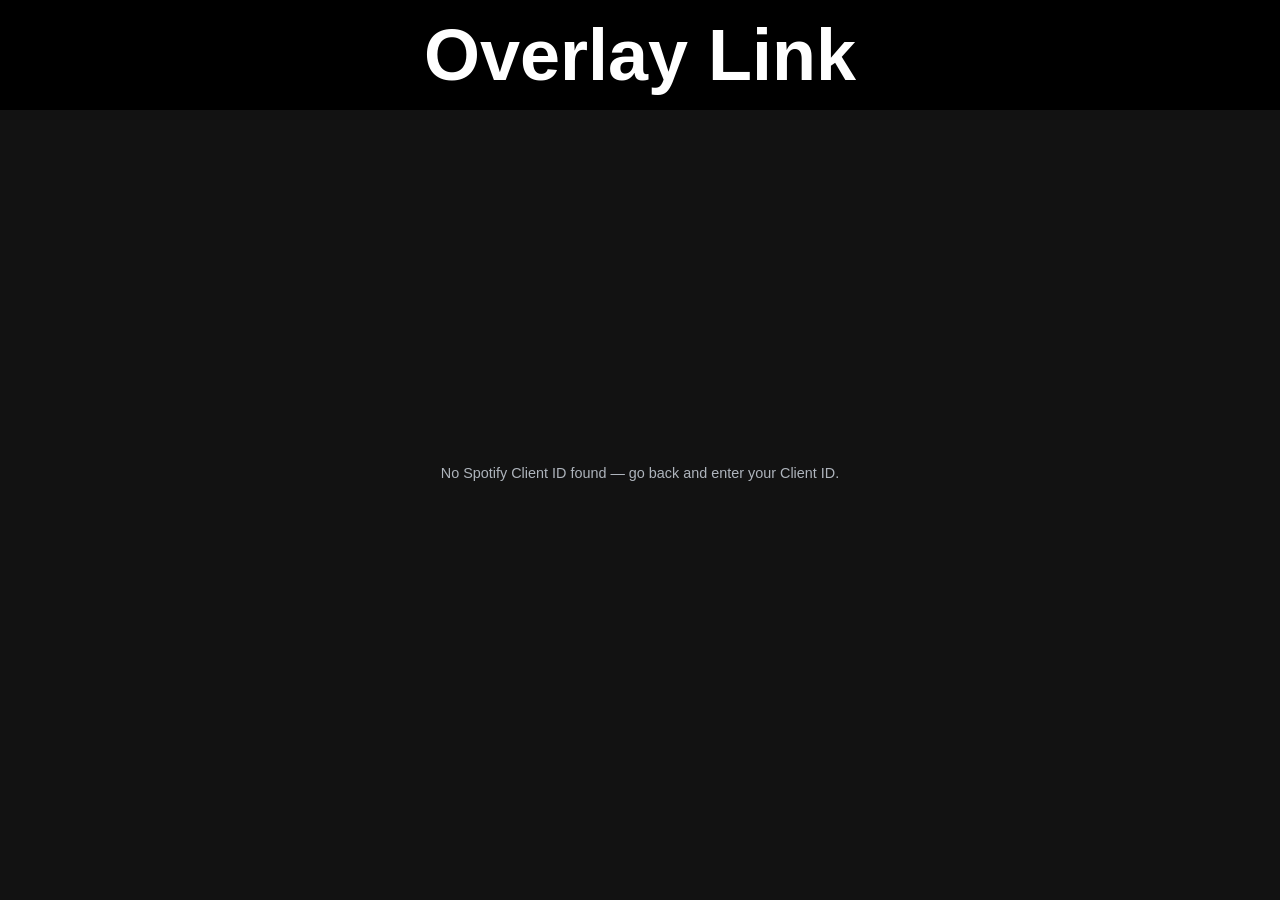
==== pages/callback.html @ 8b4a745d "option rename" ====
<!DOCTYPE html>
<html lang="en">
    <head>
        <meta charset="UTF-8">
        <title>okia's Overlay - Link</title>
        <link rel="stylesheet" href="../styles/style.css">
    </head>

    <body>
        <h1>Overlay Link</h1>

        <div class="center">
            <p id="status">Logging in...</p>

            <div id="options-panel" class="options-columns hidden">
                <div class="options-panel">
                    <h2 class="options-title">Visuals</h2>

                    <label id="album-art-option" class="option-row">
                        <span>Show album art</span>
                        <input type="checkbox" id="show-album-art" checked>
                    </label>
                    <label id="bg-color-option" class="option-row">
                        <span>Background color</span>
                        <span class="option-controls">
                            <input type="checkbox" id="enable-bg-color">
                            <input type="color" id="bg-color-picker" value="#121212" disabled>
                        </span>
                    </label>
                    <label id="caps-artist-option" class="option-row">
                        <span>Capitalize artist</span>
                        <input type="checkbox" id="caps-artist">
                    </label>
                    <label id="caps-track-option" class="option-row">
                        <span>Capitalize song title</span>
                        <input type="checkbox" id="caps-track">
                    </label>
                </div>

                <div class="options-panel">
                    <h2 class="options-title">Functionality</h2>

                    <label id="autohide-option" class="option-row">
                        <span>Auto-hide</span>
                        <input type="checkbox" id="enable-autohide" checked>
                    </label>
                    <label id="transition-option" class="option-row">
                        <span>Transition style</span>
                        <select id="transition-style">
                            <option value="none">None</option>
                            <option value="fade" selected>Fade</option>
                            <option value="bounce">Bounce</option>
                        </select>
                    </label>
                    <label id="width-option" class="option-row">
                        <span>Container width (px)</span>
                        <input type="number" id="text-width" value="400" min="100" max="2000" step="10">
                    </label>
                </div>
            </div>
        </div>

        <script src="../scripts/callback.js"></script>
    </body>
</html>
---- styles/style.css ----
html, body {
  margin: 0;
  height: 100%;
  background: #121212;
  color: white;
  font-family: sans-serif;
}

h1 {
  background-color: #000000;
  text-align: center;
  margin-top: 0px;
  font-family: sans-serif;
  font-size: 72px;
  padding: 14px;
}

.center {
  height: 70vh;
  display: flex;
  flex-direction: column;
  align-items: center;
  justify-content: center;
  gap: 14px;
}

.center label {
  font-size: 1.1rem;
  font-weight: 600;
}

.options-columns {
  display: flex;
  flex-direction: row;
  align-items: flex-start;
  gap: 16px;
}

.options-panel {
  display: flex;
  flex-direction: column;
  width: 280px;
  background: #1e1e1e;
  border: 2px solid #333;
  border-radius: 10px;
  padding: 8px 18px;
  box-sizing: border-box;
}

.options-title {
  font-size: 0.85rem;
  font-weight: 700;
  letter-spacing: 0.08em;
  text-transform: uppercase;
  color: #777;
  margin: 12px 0 4px;
}

.option-row {
  display: flex;
  align-items: center;
  justify-content: space-between;
  gap: 12px;
  padding: 10px 0;
  border-top: 1px solid #2a2a2a;
  font-size: 0.95rem;
  font-weight: 500;
  cursor: pointer;
}

.option-row input[type="checkbox"] {
  width: 18px;
  height: 18px;
  accent-color: #1DB954;
  cursor: pointer;
}

.option-row input[type="number"],
.option-row select {
  width: 80px;
  padding: 6px 8px;
  color: white;
  background: #121212;
  border: 1px solid #333;
  border-radius: 6px;
  font-size: 0.9rem;
}

.option-row select {
  width: auto;
  cursor: pointer;
  appearance: none;
  -webkit-appearance: none;
  -moz-appearance: none;
  padding-right: 28px;
  background-image: url("data:image/svg+xml,%3Csvg xmlns='http://www.w3.org/2000/svg' viewBox='0 0 10 6'%3E%3Cpath d='M1 1l4 4 4-4' fill='none' stroke='%23999' stroke-width='1.5' stroke-linecap='round' stroke-linejoin='round'/%3E%3C/svg%3E");
  background-repeat: no-repeat;
  background-position: right 10px center;
  background-size: 10px 6px;
}

.option-row select:hover:not(:disabled),
.option-row select:focus {
  outline: none;
  border-color: #1DB954;
}

.option-row select option {
  background-color: #121212;
  color: white;
}

.option-row .option-controls {
  display: flex;
  align-items: center;
  gap: 10px;
}

.option-row input[type="color"] {
  width: 32px;
  height: 24px;
  padding: 0;
  border: 1px solid #333;
  border-radius: 4px;
  background: none;
  cursor: pointer;
}

.option-row input[type="color"]:disabled,
.option-row select:disabled {
  opacity: 0.4;
  cursor: not-allowed;
}

#client-id {
  width: 350px;
  padding: 12px 16px;
  font-size: 1rem;
  color: white;
  background: #1e1e1e;
  border: 2px solid #333;
  border-radius: 8px;
  outline: none;
  box-sizing: border-box;
}

#client-id:focus {
  border-color: #1DB954;
}

#client-id::placeholder {
  color: #777;
}

#login-button {
  padding: 14px 28px;
  font-size: 1.1rem;
  font-weight: 600;
  color: #121212;
  background: #1DB954;
  border: none;
  border-radius: 30px;
  cursor: pointer;
}

#login-button:hover {
  background: #1ed760;
}

#status {
  color: #aeb4bc;
  font-size: 0.9rem;
  max-width: 90%;
  text-align: center;
  word-break: break-all;
}

#overlay-link {
  display: inline-block;
  padding: 10px 14px;
  color: white;
  background: #1e1e1e;
  border-radius: 8px;
  font-family: 'Courier New', Courier, monospace;
  font-size: 0.85rem;
}

#copy-link {
  padding: 10px 20px;
  font-size: 0.95rem;
  font-weight: 600;
  color: #121212;
  background: #1DB954;
  border: none;
  border-radius: 30px;
  cursor: pointer;
}

#copy-link:hover {
  background: #1ed760;
}

/* Kept last so it reliably overrides any other display value on the same element. */
.hidden {
  display: none;
}
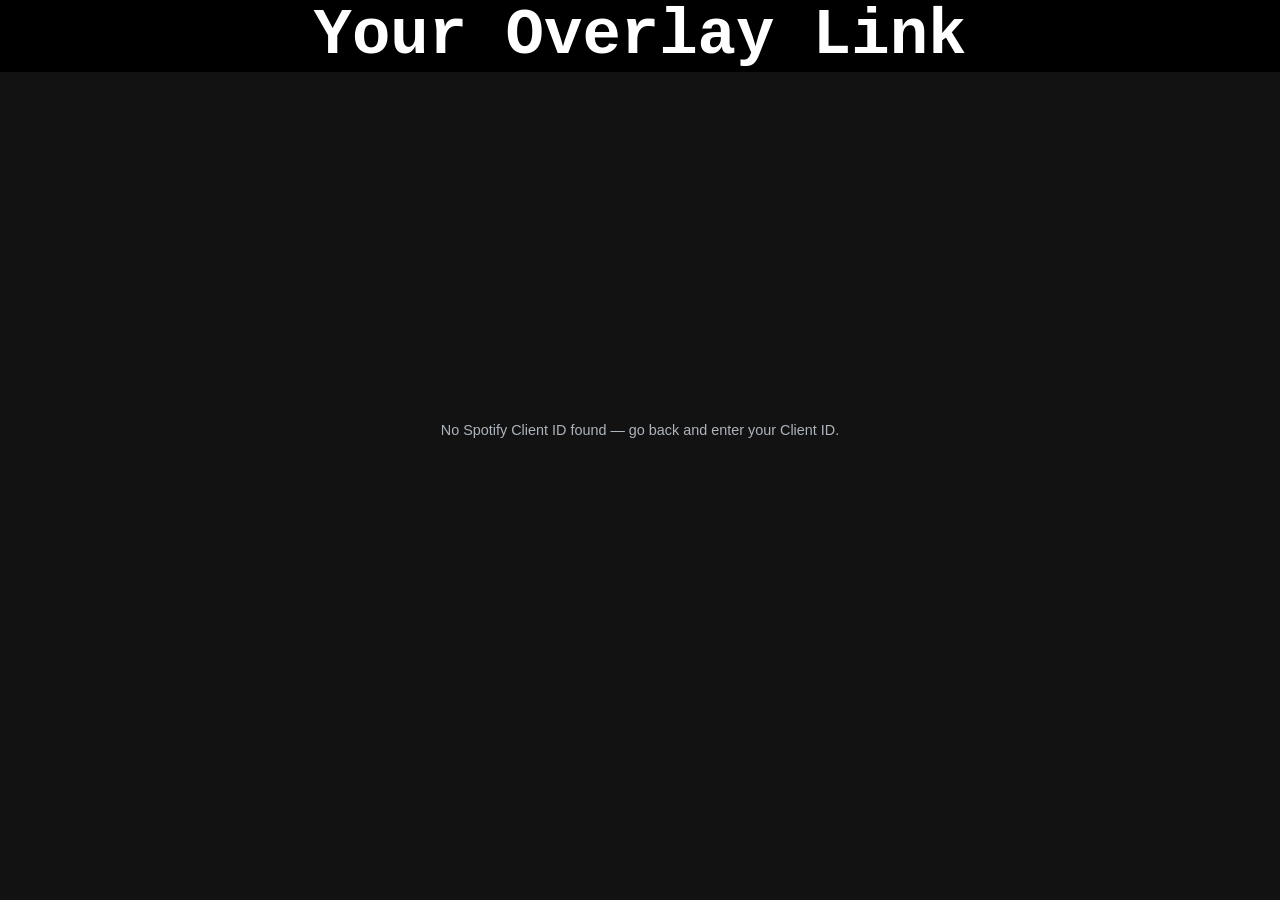
==== commit da45cab5: "combined transition list under Auto-hide for ebtte runderstanding" ====
--- a/pages/callback.html
+++ b/pages/callback.html
@@ -7,7 +7,7 @@
     </head>
 
     <body>
-        <h1>Overlay Link</h1>
+        <h1>Your Overlay Link</h1>
 
         <div class="center">
             <p id="status">Logging in...</p>
@@ -44,7 +44,7 @@
                         <span>Auto-hide</span>
                         <input type="checkbox" id="enable-autohide" checked>
                     </label>
-                    <label id="transition-option" class="option-row">
+                    <label id="transition-option" class="option-row option-row--nested">
                         <span>Transition style</span>
                         <select id="transition-style">
                             <option value="none">None</option>
@@ -53,7 +53,7 @@
                         </select>
                     </label>
                     <label id="width-option" class="option-row">
-                        <span>Container width (px)</span>
+                        <span>Text area width (px)</span>
                         <input type="number" id="text-width" value="400" min="100" max="2000" step="10">
                     </label>
                 </div>
--- a/styles/style.css
+++ b/styles/style.css
@@ -10,9 +10,8 @@
   background-color: #000000;
   text-align: center;
   margin-top: 0px;
-  font-family: sans-serif;
-  font-size: 72px;
-  padding: 14px;
+  font-family: 'Courier New', Courier, monospace;
+  font-size: 64px;
 }
 
 .center {
@@ -66,6 +65,12 @@
   font-size: 0.95rem;
   font-weight: 500;
   cursor: pointer;
+}
+
+.option-row--nested {
+  border-top: none;
+  padding-top: 0;
+  padding-left: 16px;
 }
 
 .option-row input[type="checkbox"] {
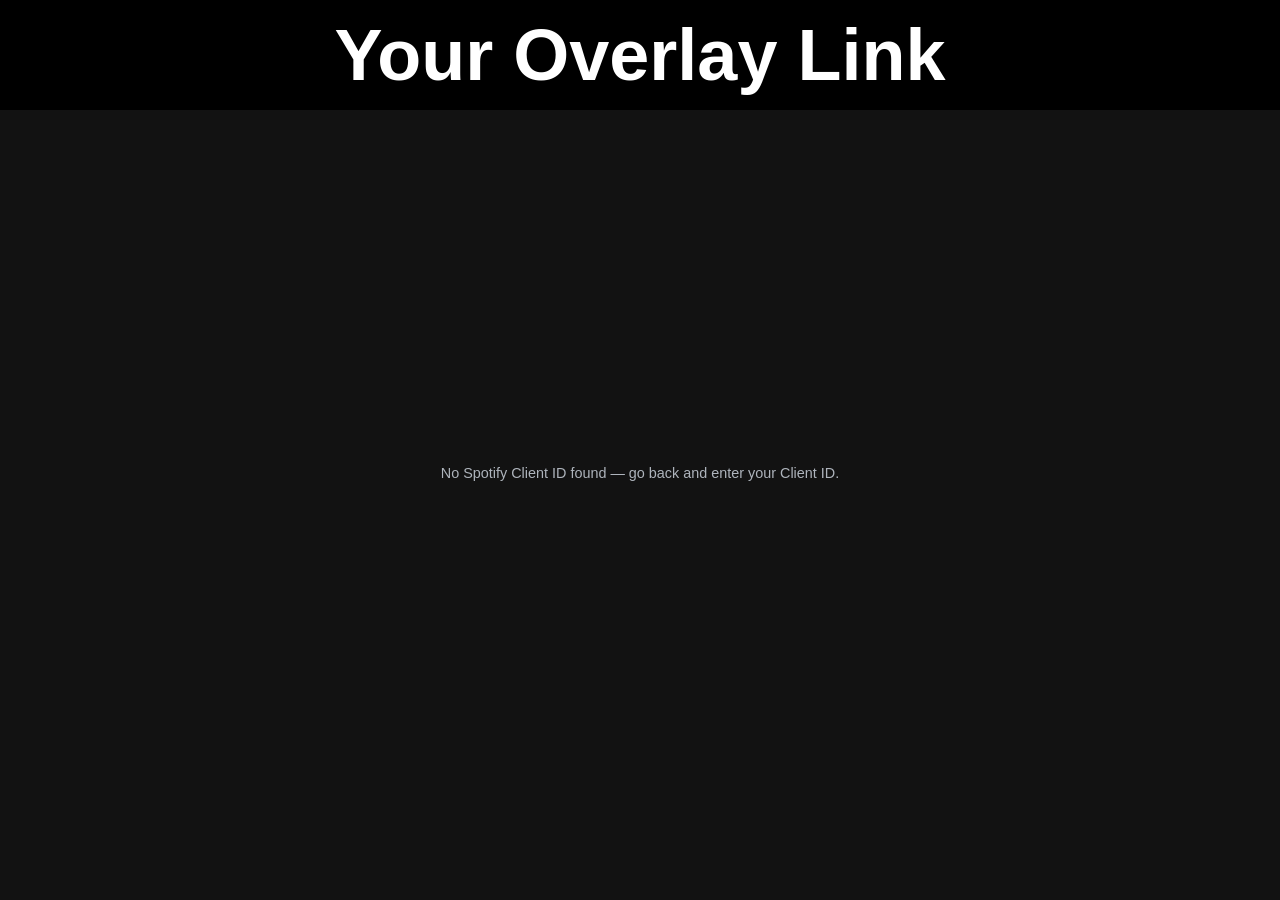
==== commit 833ac73b: "Update callback.html" ====
--- a/pages/callback.html
+++ b/pages/callback.html
@@ -45,7 +45,7 @@
                         <input type="checkbox" id="enable-autohide" checked>
                     </label>
                     <label id="transition-option" class="option-row option-row--nested">
-                        <span>Transition style</span>
+                        <span>Transition</span>
                         <select id="transition-style">
                             <option value="none">None</option>
                             <option value="fade" selected>Fade</option>
@@ -62,4 +62,4 @@
 
         <script src="../scripts/callback.js"></script>
     </body>
-</html>+</html>
--- a/styles/style.css
+++ b/styles/style.css
@@ -10,8 +10,9 @@
   background-color: #000000;
   text-align: center;
   margin-top: 0px;
-  font-family: 'Courier New', Courier, monospace;
-  font-size: 64px;
+  font-family: sans-serif;
+  font-size: 72px;
+  padding: 14px;
 }
 
 .center {
@@ -208,4 +209,4 @@
 /* Kept last so it reliably overrides any other display value on the same element. */
 .hidden {
   display: none;
-}+}
